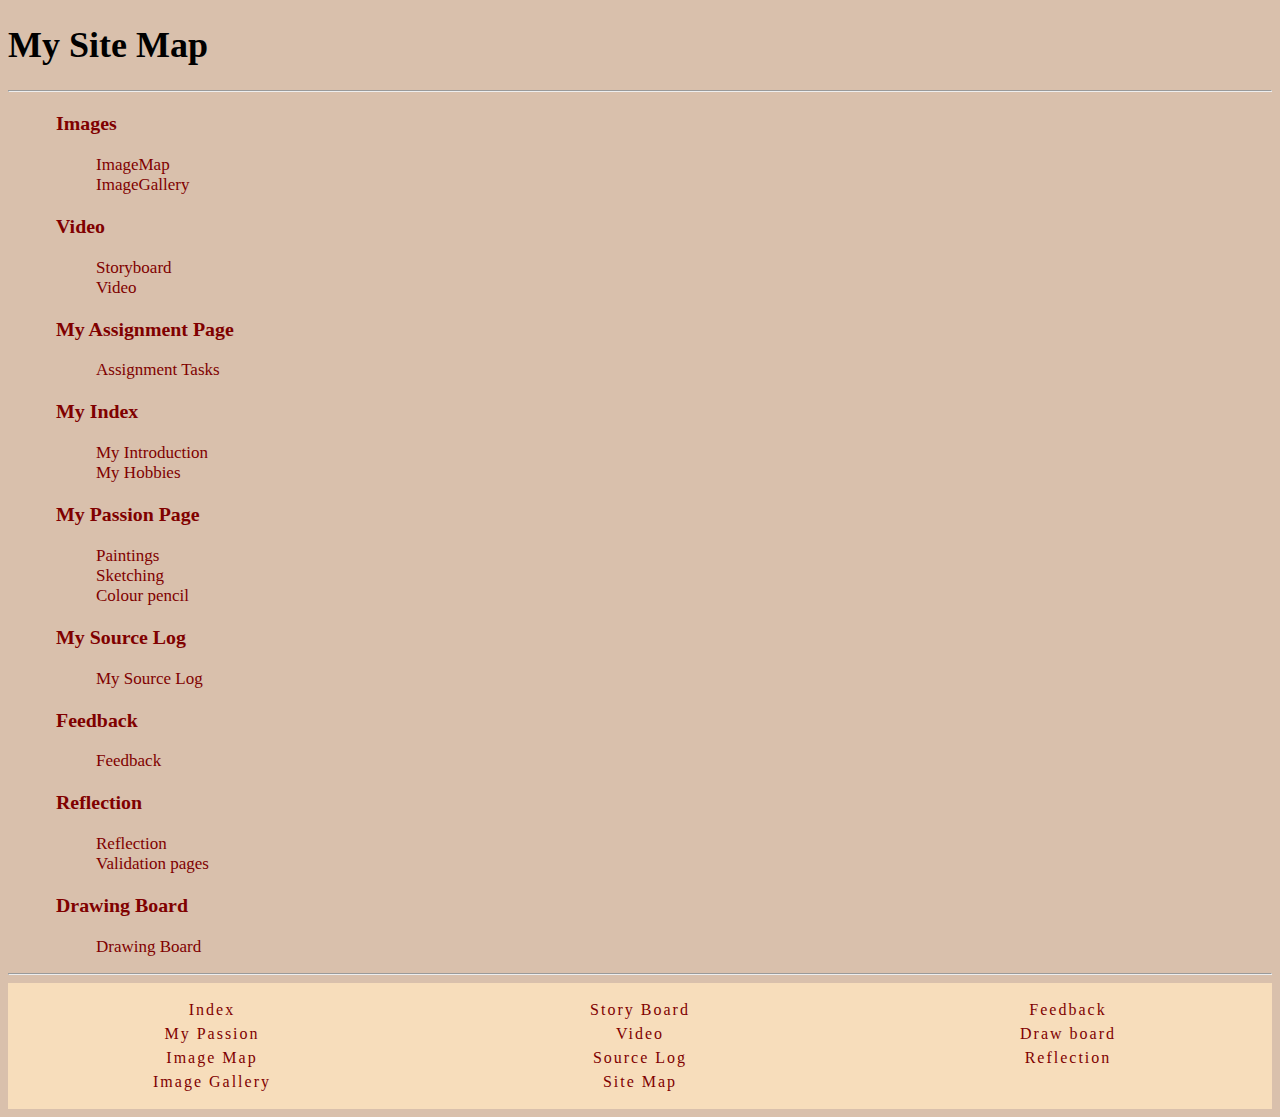
==== pages/SiteMap.html @ 28f31e61 "first commit" ====
<!DOCTYPE html>

<html lang="en">

<head>
	<meta charset="utf-8">
	<title>Site Map</title>	
	<link rel="stylesheet" href="style.css">
	 <!-- use css file to format this webpage -->
</head>

<body>
	
	<main>
		<h1>My Site Map</h1>
		 <!-- a site map with all links to different pages and sections--> 
		<hr>
		
			<ul>
			
				<li>
						<h3>
						<!-- img links with img gallery and img map  -->
							<a href="ImageGallery.html">Images</a>
						</h3>
						
						<ul>
							<li>
								<a href="ImageMap.html">ImageMap</a>				
							</li>
							
							<li>
								<a href="ImageGallery.html">ImageGallery</a>				
							</li>
						
						</ul>
		
				</li>
				
				
				<li>
						<h3>
						<!-- video related links in terms of story board and video page  -->
							<a href="Video.html">Video</a>
						</h3>
						<ul>
							<li>
								<a href="Storyboard.html">Storyboard</a>				
							</li>
							
							<li>
								<a href="Video.html">Video</a>				
							</li>
						
						</ul>
		
				</li>
						
				<li>
				 <!--assignent page -->
					
						<h3>
							<a href="../assignment.html">My Assignment Page</a>
						</h3>
						<ul>
							<li>
								<a href="../assignment.html">Assignment Tasks</a>				
							</li>
							

							
							
						</ul>
					
				</li>
				
				
				<li>
				 <!-- my index page -->
					
						<h3>
							<a href="../index.html">My Index</a>
						</h3>
						<ul>
							<li>
								<a href="../index.html#IndexIntro">My Introduction</a>				
							</li>
							
							<li>
								<a href="../index.html#IndexPassion">My Hobbies</a>
							</li>
							
							
						</ul>
				
				</li>
				
				
				<li>
				 <!-- my passion page  -->
			
						<h3>
							<a href="Passion.html">My Passion Page</a>
						</h3>
						<ul>
							<li>
								<a href="Passion.html#Painting">Paintings</a>	
							</li>
							
							<li>
								<a href="Passion.html#Sketching">Sketching</a>
							</li>
								
							<li>
								<a href="Passion.html#ColourPencil">Colour pencil</a>	
											
							</li>
							
		
							
							
						</ul>
		
				</li>
	
				<li>
				 <!-- source log page  -->
		
						<h3>
							<a href="SourceLog.html">My Source Log</a>
						</h3>
						<ul>
							<li>
								<a href="SourceLog.html">My Source Log</a>				
							</li>
							
		
							
							
						</ul>
		
				</li>
					
					
				<li>
				 <!-- feedback page-->
	
						<h3>
							<a href="Feedback.html">Feedback</a>
						</h3>
						<ul>
							<li>
								<a href="Feedback.html">Feedback</a>				
							</li>
	
							
						</ul>
		
				</li>
				
				
				<li>
				 <!-- reflection page-->
	
						<h3>
							<a href="Reflection.html">Reflection</a>
						</h3>
						<ul>
							<li>
								<a href="Reflection.html">Reflection</a>				
							</li>
							
							<li>
								<a href="Reflection.html#validation">Validation pages</a>												
							</li>
							
							
						</ul>
		
				</li>
				
				<li>
				 <!-- Orignility page-->
	
						<h3>
							<a href="DrawingBoard.html">Drawing Board</a>
						</h3>
						<ul>
							<li>
								<a href="DrawingBoard.html">Drawing Board</a>				
							</li>
							
						</ul>
		
				</li>
				
				
			</ul>
	
	</main>
	
	
<!-- the footer-->
<hr>
 <!-- back to my index page and all the other pages-->
 <div class="footer">

<a href="../index.html">Index</a>

<br>

<a href="Passion.html">My Passion</a>

<br>

<a href="ImageMap.html">Image Map</a>

<br>

<a href="ImageGallery.html">Image Gallery</a>

<br>

<a href="Storyboard.html">Story Board</a>

<br>

<a href="Video.html">Video</a>

<br>

<a href="SourceLog.html">Source Log</a>

<br>

<a href="SiteMap.html">Site Map</a>

<br>

<a href="Feedback.html">Feedback</a>

<br>

<a href="DrawingBoard.html">Draw board</a>

<br>

<a href="Reflection.html">Reflection</a>
</div>

</body>
</html>
---- pages/style.css ----
body {background-color: rgba(180, 130, 90, 0.5);
      font-family: "Times New Roman", Times, serif}
/* the whole website and some heading formats */






h1   {color: black;
      font-weight: bold;
      font-size: 36px;
      }
      



h2   {color:maroon;
      font-weight: bold;
      font-size: 30px}

/* link decoration  */

a {
    text-decoration: none;
    color: maroon;
    padding: 8px 8px 8px 8px;
}

p {

  text-align: justify;
  letter-spacing: 2px;
}

/* add hover change for users to notice the link */
a:hover {
  color: darkblue;
}



/* ordered nad unordered list */
ul{

	list-style-type: none;
	
}

li{
	font-size: 17px
}


/* navigation bar formats and the corresponding content to avoid overlapping */
#navigation {
  width: 100%;
  position: fixed;
  /* eliminates small gap at top of the page */
  top: 0px;
  height: 95px;
  background-color: rgba(180, 130, 90, 1.0);
}


#content {
  padding-top: 115px;
}


/* Menu division: format the menu generally including background colour and style */


#menu {
  width: 550px;
  height: 35px;
  font-size: 16px;
  font-family: Tahoma, Geneva, sans-serif;
  font-weight: bold;
  text-align: center;
  background-color: #bc9879;
  border-radius: 6px;
}

/* Menu division: format the unordered list so that it appears directly below the title of the page and below the edge of the colour background */
#menu ul {
  height: auto;
  padding: 8px 0px;
  margin: 0px;
}

/* Menu division: format the list items so that they display across the page instead of in a vertical list */
#menu li {
display: inline;
padding: 20px;
}

/* Menu division: format the link items so that they are dark blue, spaced apart, and do not have underlines */
#menu a {
    text-decoration: none;
    color: maroon;
    padding: 8px 8px 8px 8px;
}

/* format images so they float left and have a margin between them and the wrapped text.  */
/*Also format clear division to allow restart of next content below wrapped text. */

img {
  float: left;
  margin-right: 20px;
}



.clear {
  clear: left;
}


/* Create internal space in the cells of the table. */

table {
  		border: 15px;
  		text-align: center;
  		padding: 15px;
   		}

th, td {padding: 2px 10px 2px 10px;
        border-width: 2pt;
        text-align: center;
        padding: 15px;
}

table, th, td {
  border: 2px solid maroon;
}

th {
  background-color: #802000;
  color: white;
  font-size: 20px
}

tr:hover {background-color:#f5f5f5;}


/* form formatting */

form {background: antiquewhite;
      border: 2px solid black;
      border-radius: 5px;
      padding: 7px;
}

input[type="text"] {
  width: 90%;
}


/* text area for feedback input. */
textarea {
  width: 90%;
  height: 3em;
  
}


 * {
  box-sizing: border-box;
}

/* Position the image container (needed to position the left and right arrows) */
.container {
  position: relative;
}

/* Hide the images by default */
.mySlides {
  display: none;
}

/* Add a pointer when hovering over the thumbnail images */
.cursor {
  cursor: pointer;
}

/* Next & previous buttons */
.prev,
.next {
  cursor: pointer;
  position: absolute;
  top: 40%;
  width: auto;
  padding: 16px;
  margin-top: -50px;
  color: white;
  font-weight: bold;
  font-size: 20px;
  border-radius: 0 3px 3px 0;
  user-select: none;
  -webkit-user-select: none;
}

/* Position the "next button" to the right */
.next {
  right: 0;
  border-radius: 3px 0 0 3px;
}

/* On hover, add a black background color with a little bit see-through */
.prev:hover,
.next:hover {
  background-color: rgba(0, 0, 0, 0.8);
}

/* Number text (1/3 etc) */
.numbertext {
  color: #f2f2f2;
  font-size: 12px;
  padding: 8px 12px;
  position: absolute;
  top: 0;
}

/* Container for image text */
.caption-container {
  text-align: center;
  background-color: #222;
  padding: 2px 16px;
  color: white;
}

.row:after {
  content: "";
  display: table;
  clear: both;
}

/* Six columns side by side */
.column {
  float: left;
  width: 16.66%;
}

/* Add a transparency effect for thumnbail images */
.demo {
  opacity: 0.6;
}

.active,
.demo:hover {
  opacity: 1;
}

.footer {

  letter-spacing: 2px;
  line-height: 1.5;
  background-color: #f7ddbb;
  text-align: center;
  padding: 15px;
  
  column-count: 3;
  column-gap: 50px;

}

#settings { 
	display: block; text-align:center
	}


#paint {
	border: 1px solid black; 
	background : #333333; 
	margin-left: auto; 
	margin-right: auto; 
	display: block;
}

#switch{
  background-color:rgba(156,255,255,0.5);
  font-family: sans-serif;
  position: fixed;
  width:8%;
  text-align: center;
  vertical-align: middle;
  line-height: 60px;
  margin: 12px;
  top : 60px;
  right : 5px;
  z-index: 0;
}
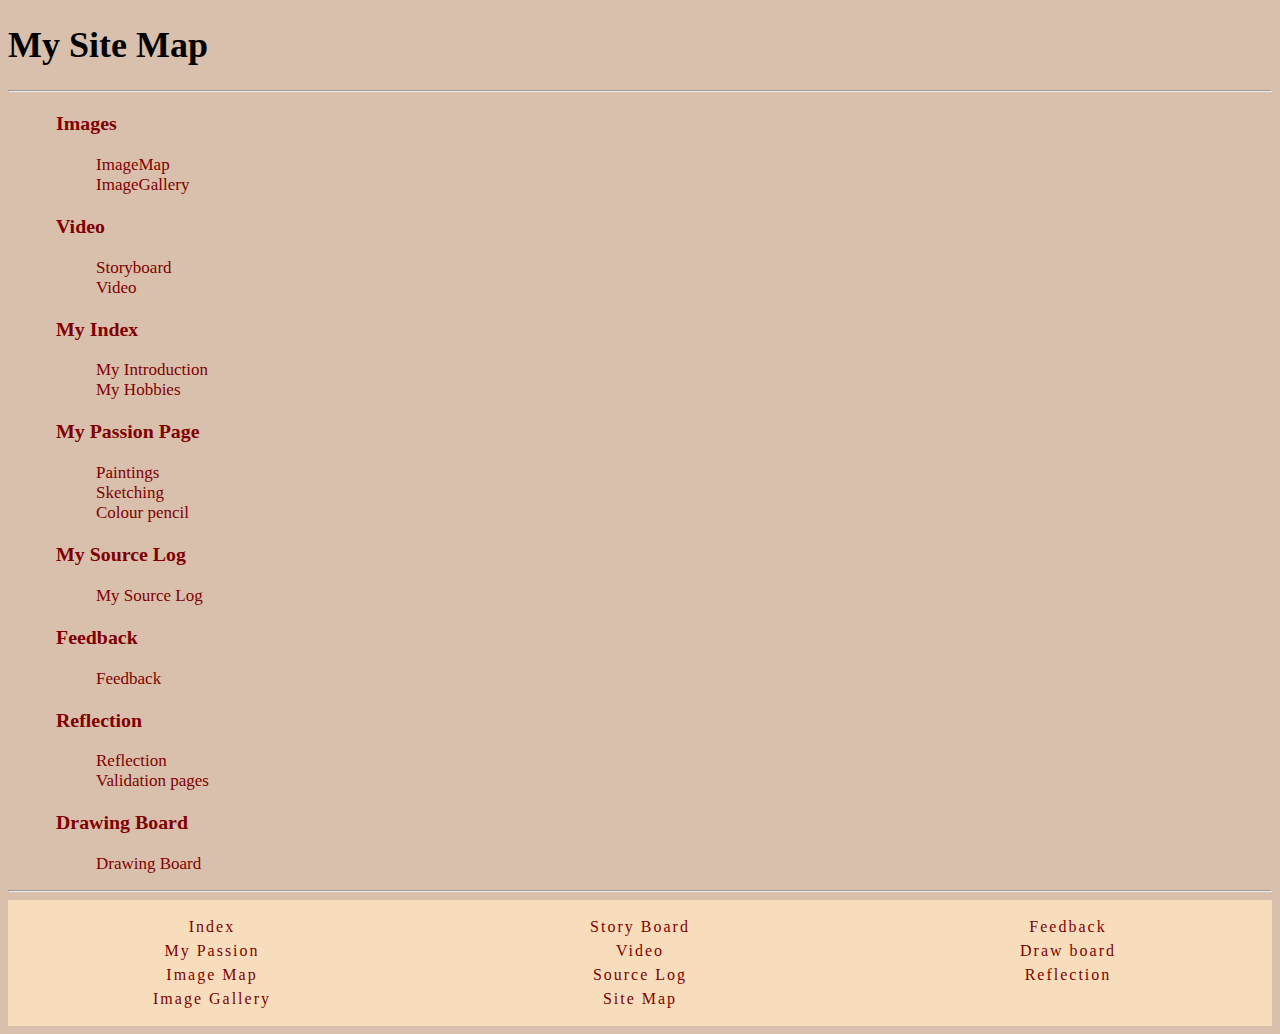
==== commit ed37c6fa: "first comm" ====
--- a/pages/SiteMap.html
+++ b/pages/SiteMap.html
@@ -56,23 +56,6 @@
 		
 				</li>
 						
-				<li>
-				 <!--assignent page -->
-					
-						<h3>
-							<a href="../assignment.html">My Assignment Page</a>
-						</h3>
-						<ul>
-							<li>
-								<a href="../assignment.html">Assignment Tasks</a>				
-							</li>
-							
-
-							
-							
-						</ul>
-					
-				</li>
 				
 				
 				<li>
